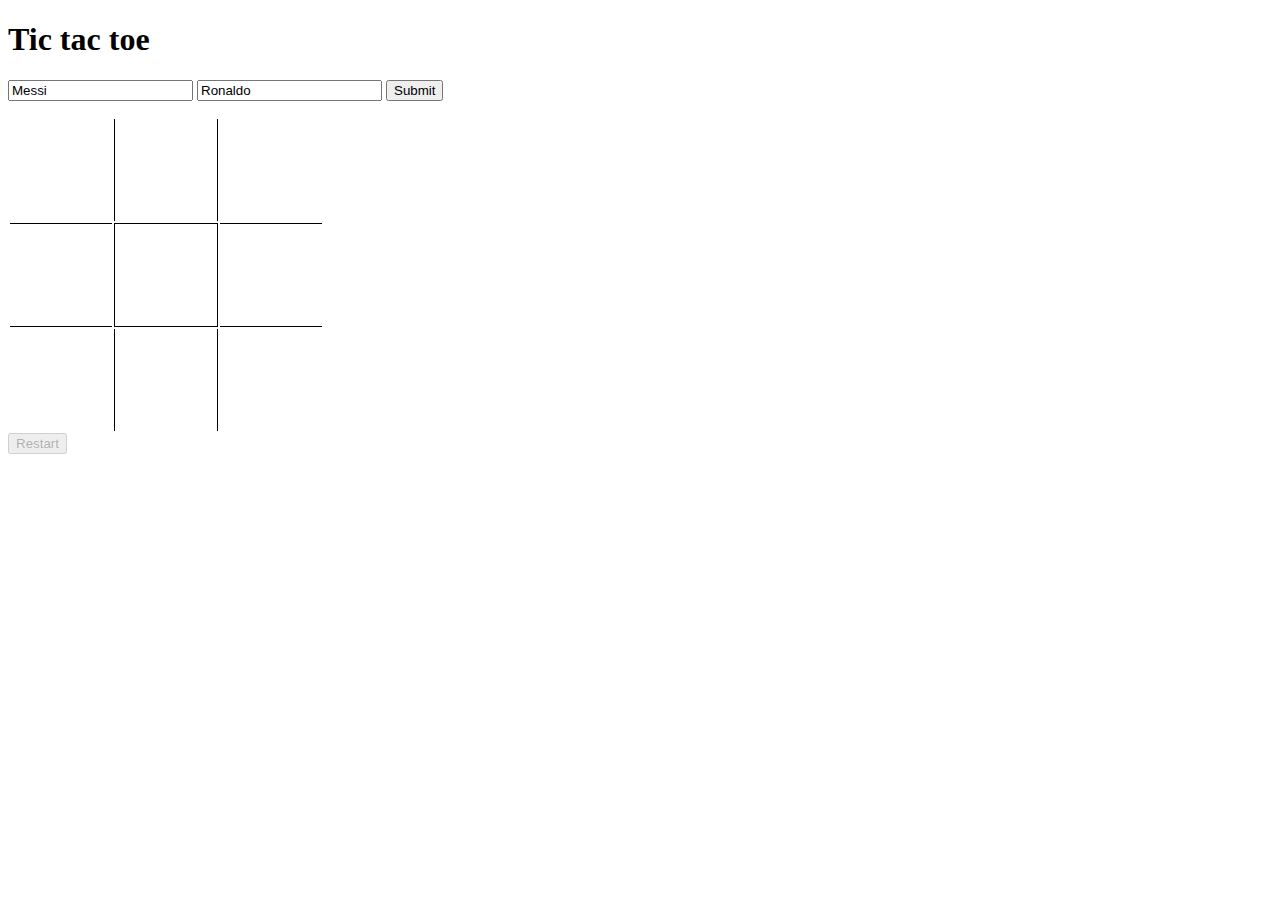
==== index.html @ 2bb260e8 "Rename tictactoe.html to index.html" ====
<!DOCTYPE html>
<!--
  File: tic-tac-toe.html
-->
<html>

<head>
    <meta content="text/html;charset=utf-8" http-equiv="Content-Type">
    <title>Tic Tac Toe</title>
    <link rel="stylesheet" href="style-tictactoe.css" type="text/css">    
</head>

<body>
    <div class="start">
        <h1>Tic tac toe</h1>
        <form id="form">
            <input type="text" id="player1" placeholder="player1 name" Value="Messi">
            <input type="text" id="player2" placeholder="player2 name" value="Ronaldo">
            <input type="submit">
        </form>
    </div>
    <p id="banner"></p>
    <div class="board" id="board">
        <table class="table" id="table">
            <tr>
                <td name="0" class="square"></td>
                <td name="1" class="square v"></td>
                <td id="2" class="square"></td>
            </tr>
            <tr>
                <td id="3" class="square h"></td>
                <td id="4" class="square v h"></td>
                <td id="5" class="square h"></td>
            </tr>
            <tr>
                <td id="6" class="square"></td>
                <td id="7" class="square v"></td>
                <td id="8" class="square"></td>
            </tr>
        </table>
    </div>

    <div id="bottom" class="bottom">
        <button id="restart">Restart</button>
    </div>
</body>
<script src="tictactoe.js" type="text/javascript"></script>
</html>
---- style-tictactoe.css ----
title{
    font-family: cursive;
}

.square{
    width:100px;
    height:100px;
}

.v{
    border-left:1px solid #000;
    border-right:1px solid #000;
}

.h{
    border-top:1px solid #000;
    border-bottom:1px solid #000;
}

.board{
    font-size: xx-large;
    text-align: center;
}
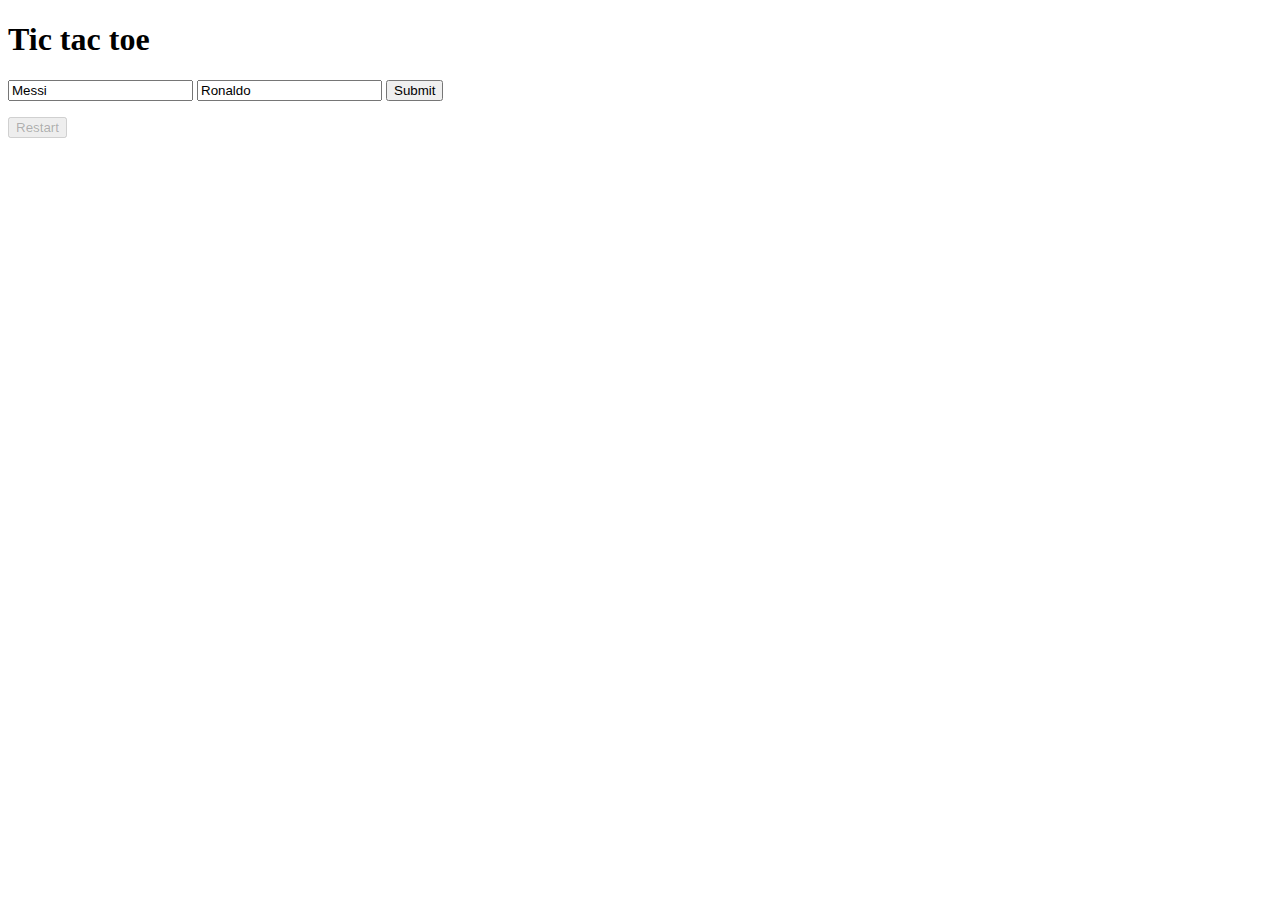
==== commit 85c3a654: "Update index.html" ====
--- a/index.html
+++ b/index.html
@@ -39,7 +39,6 @@
             </tr>
         </table>
     </div>
-
     <div id="bottom" class="bottom">
         <button id="restart">Restart</button>
     </div>
